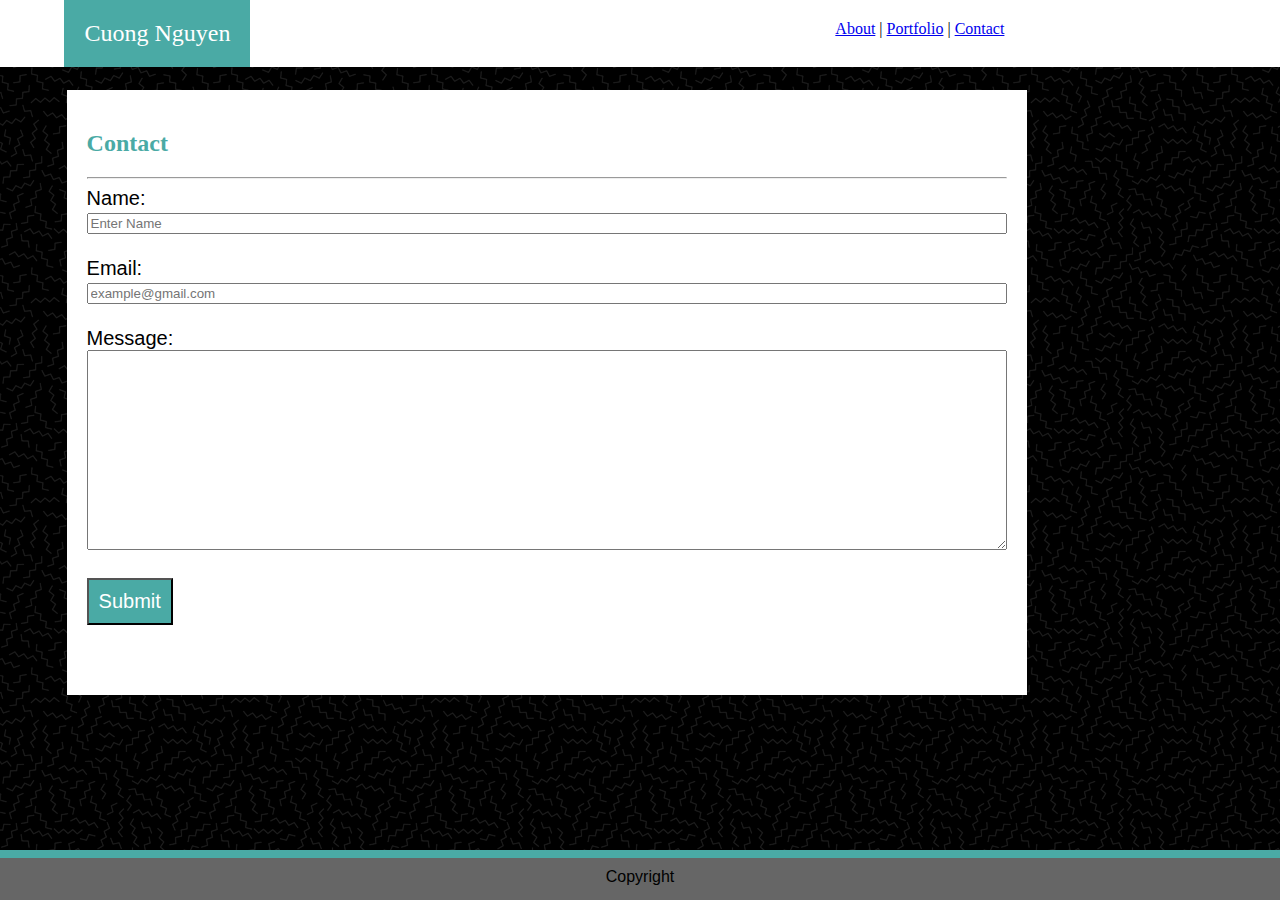
==== contact.html @ 606e5cbc "messed around with mqueries" ====
<!DOCTYPE html>
<html lang="en">

<head>
    <meta charset="UTF-8">

    <title>Cuong's Portfolio</title>
    <link rel="stylesheet" type="text/css" href="assests\css\style.css">
    <meta name="viewport" content="width=device-width, initial-scale=1.0">
</head>

<body>

    <div>
        <header>
            <div class="headerclass" class="clearfix">
                <div class="name"> Cuong Nguyen </div>
            <nav>
                <a href="index.html">About</a> |
                <a href="portfolio.html">Portfolio</a> |
                <a href="contact.html">Contact</a>
            </nav>
            </div>
        </header>
            <div class="clearfix"></div>
    </div>

    <div class="content">

        <h2> Contact </h2>
        <hr>

        <form class="form">
            Name:<br>
            <input type="text" name="name" class="box" placeholder="Enter Name"><br>
            <br>
            Email:<br>
            <input type="text" name="email" class="box" placeholder="example@gmail.com"><br>
            <br>
            Message:
            <textarea type="text" name="message" class="box2"></textarea>
            <br>
            <br>
            <input type="submit" value="Submit" class="button">
        </form>
    </div>
    
    <footer>Copyright</footer>
</body>

</html>
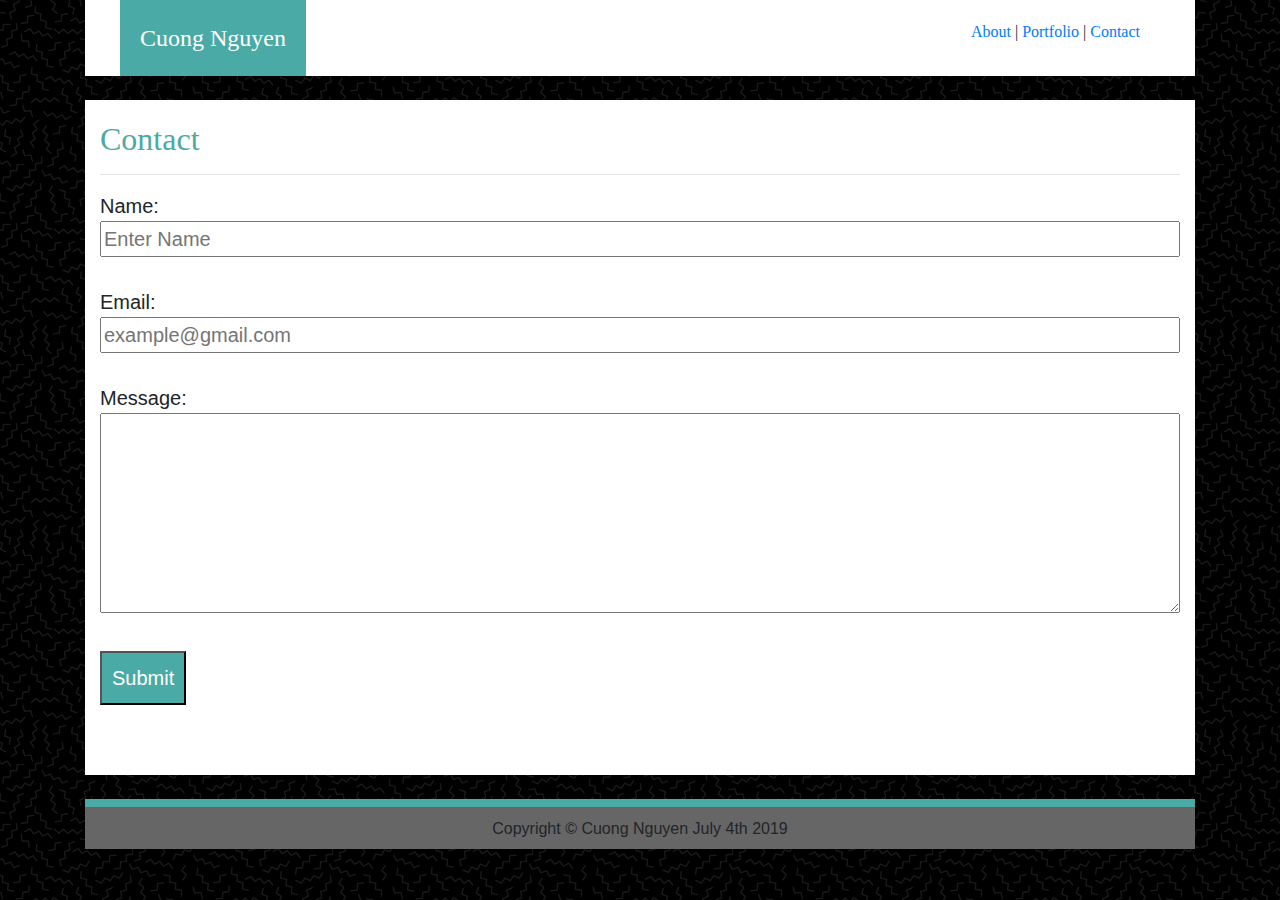
==== commit c9e7bcd7: "updated things" ====
--- a/contact.html
+++ b/contact.html
@@ -6,46 +6,45 @@
 
     <title>Cuong's Portfolio</title>
     <link rel="stylesheet" type="text/css" href="assests\css\style.css">
+    <link rel="stylesheet" href="https://stackpath.bootstrapcdn.com/bootstrap/4.3.1/css/bootstrap.min.css"
+        integrity="sha384-ggOyR0iXCbMQv3Xipma34MD+dH/1fQ784/j6cY/iJTQUOhcWr7x9JvoRxT2MZw1T" crossorigin="anonymous">
     <meta name="viewport" content="width=device-width, initial-scale=1.0">
 </head>
 
 <body>
-
-    <div>
-        <header>
-            <div class="headerclass" class="clearfix">
+    <div class="container">
+        <div class="container">
+            <header>
                 <div class="name"> Cuong Nguyen </div>
-            <nav>
-                <a href="index.html">About</a> |
-                <a href="portfolio.html">Portfolio</a> |
-                <a href="contact.html">Contact</a>
-            </nav>
-            </div>
-        </header>
-            <div class="clearfix"></div>
+                <nav>
+                    <a href="index.html">About</a> |
+                    <a href="portfolio.html">Portfolio</a> |
+                    <a href="contact.html">Contact</a>
+                </nav>
+            </header>
+        </div>
+        <div class="clearfix navbarcolor"></div>
+        <br>
+        <div class="content container">
+            <h2> Contact </h2>
+            <hr>
+            <form class="form">
+                Name:<br>
+                <input type="text" name="name" class="box" placeholder="Enter Name"><br>
+                <br>
+                Email:<br>
+                <input type="text" name="email" class="box" placeholder="example@gmail.com"><br>
+                <br>
+                Message:
+                <textarea type="text" name="message" class="box2"></textarea>
+                <br>
+                <br>
+                <input type="submit" value="Submit" class="button">
+            </form>
+        </div>
+        <br>
+        <footer>Copyright © Cuong Nguyen July 4th 2019</footer>
     </div>
-
-    <div class="content">
-
-        <h2> Contact </h2>
-        <hr>
-
-        <form class="form">
-            Name:<br>
-            <input type="text" name="name" class="box" placeholder="Enter Name"><br>
-            <br>
-            Email:<br>
-            <input type="text" name="email" class="box" placeholder="example@gmail.com"><br>
-            <br>
-            Message:
-            <textarea type="text" name="message" class="box2"></textarea>
-            <br>
-            <br>
-            <input type="submit" value="Submit" class="button">
-        </form>
-    </div>
-    
-    <footer>Copyright</footer>
 </body>
 
 </html>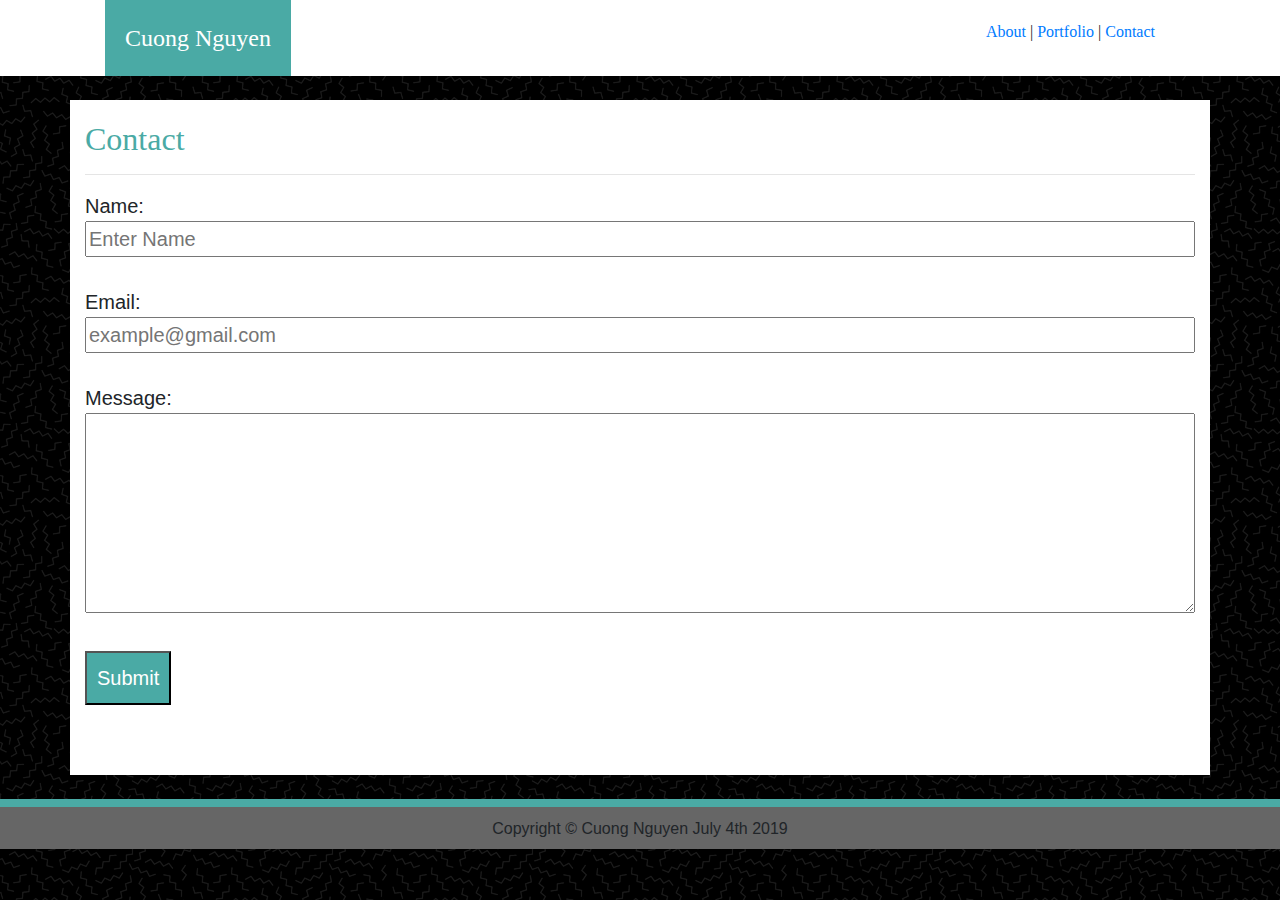
==== commit 9fb0831d: "edits" ====
--- a/contact.html
+++ b/contact.html
@@ -4,7 +4,7 @@
 <head>
     <meta charset="UTF-8">
 
-    <title>Cuong's Portfolio</title>
+    <title>Cuong's Responsive Portfolio</title>
     <link rel="stylesheet" type="text/css" href="assests\css\style.css">
     <link rel="stylesheet" href="https://stackpath.bootstrapcdn.com/bootstrap/4.3.1/css/bootstrap.min.css"
         integrity="sha384-ggOyR0iXCbMQv3Xipma34MD+dH/1fQ784/j6cY/iJTQUOhcWr7x9JvoRxT2MZw1T" crossorigin="anonymous">
@@ -12,7 +12,6 @@
 </head>
 
 <body>
-    <div class="container">
         <div class="container">
             <header>
                 <div class="name"> Cuong Nguyen </div>
@@ -44,7 +43,6 @@
         </div>
         <br>
         <footer>Copyright © Cuong Nguyen July 4th 2019</footer>
-    </div>
 </body>
 
 </html>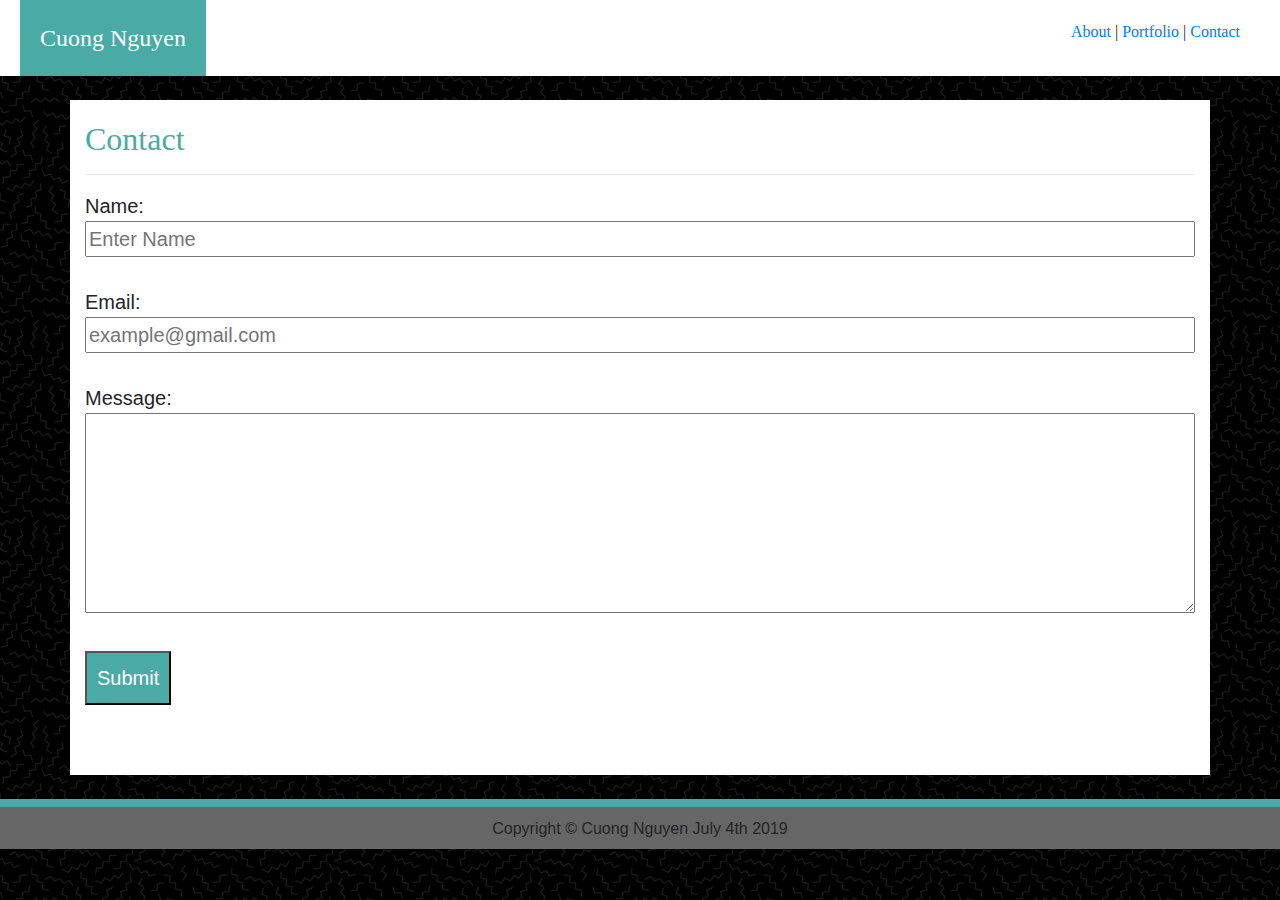
==== commit 54ff3331: "640 is done or as close as I can get it" ====
--- a/contact.html
+++ b/contact.html
@@ -12,37 +12,37 @@
 </head>
 
 <body>
-        <div class="container">
-            <header>
-                <div class="name"> Cuong Nguyen </div>
-                <nav>
-                    <a href="index.html">About</a> |
-                    <a href="portfolio.html">Portfolio</a> |
-                    <a href="contact.html">Contact</a>
-                </nav>
-            </header>
-        </div>
-        <div class="clearfix navbarcolor"></div>
-        <br>
-        <div class="content container">
-            <h2> Contact </h2>
-            <hr>
-            <form class="form">
-                Name:<br>
-                <input type="text" name="name" class="box" placeholder="Enter Name"><br>
-                <br>
-                Email:<br>
-                <input type="text" name="email" class="box" placeholder="example@gmail.com"><br>
-                <br>
-                Message:
-                <textarea type="text" name="message" class="box2"></textarea>
-                <br>
-                <br>
-                <input type="submit" value="Submit" class="button">
-            </form>
-        </div>
-        <br>
-        <footer>Copyright © Cuong Nguyen July 4th 2019</footer>
+
+    <header>
+        <div class="name"> Cuong Nguyen </div>
+        <nav>
+            <a href="index.html">About</a> |
+            <a href="portfolio.html">Portfolio</a> |
+            <a href="contact.html">Contact</a>
+        </nav>
+    </header>
+
+    <div class="clearfix navbarcolor"></div>
+    <br>
+    <div class="content container">
+        <h2> Contact </h2>
+        <hr>
+        <form class="form">
+            Name:<br>
+            <input type="text" name="name" class="box" placeholder="Enter Name"><br>
+            <br>
+            Email:<br>
+            <input type="text" name="email" class="box" placeholder="example@gmail.com"><br>
+            <br>
+            Message:
+            <textarea type="text" name="message" class="box2"></textarea>
+            <br>
+            <br>
+            <input type="submit" value="Submit" class="button">
+        </form>
+    </div>
+    <br>
+    <footer>Copyright © Cuong Nguyen July 4th 2019</footer>
 </body>
 
 </html>